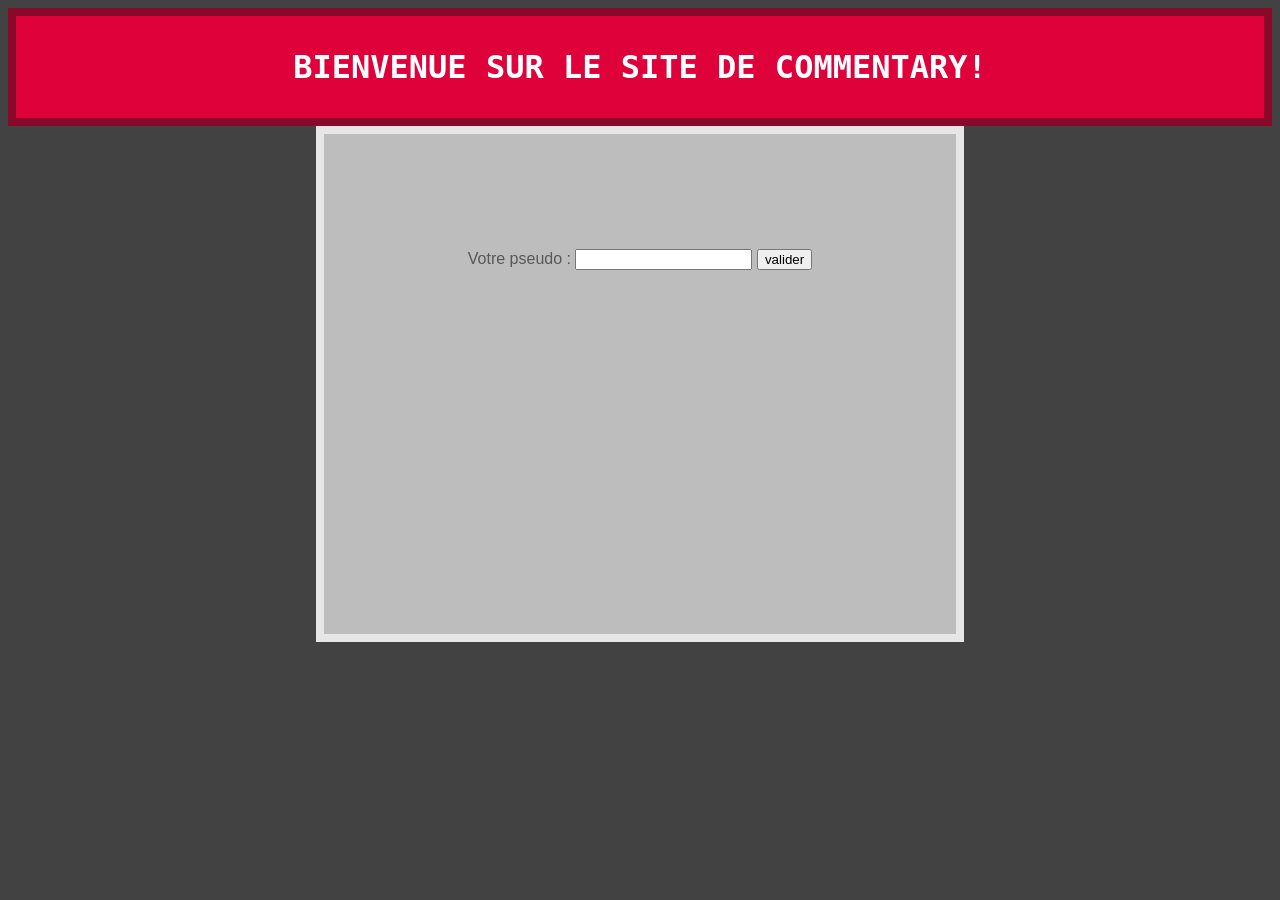
==== www/ComaSite/index.html @ 4993c465 "Added Files" ====
<!DOCTYPE html>
<html>
<head>
	<title>RitoPommes</title>
</head>
	<style type="text/css">
		#mep {
			border: 8px solid;
			border-color: #8A0829;
			background-color: #DF013A;
			margin: auto;
		}
		
		#mepp {
			font-family: monospace;
			font-weight: bold;
			color: white;
			font-size: 32px;
			text-align: center;
		}

		#div1 {
			border-top: 8px solid;
			border-right: 8px solid;
			border-bottom: 8px solid;
			border-left: 8px solid;
			border-color: #E6E6E6;
			width: 50%;
			height: 500px;
			margin: auto;
			background-color: #BDBDBD;
		}

		body {
			background-color: #424242;
		}

		form {
			color: #585858;
			text-align: center;
			line-height: 250px;
			font-family: sans-serif;
		}
	</style>
<body>


<div id="mep">
	<p id="mepp">BIENVENUE SUR LE SITE DE COMMENTARY!</p>
</div>

<div id="div1">
	<form action="teste.php" method="post">

	Votre pseudo : <input type="text" name="pseudo" />
	<input type="submit" value="valider">

	</form>
</div>

</body>

</html>
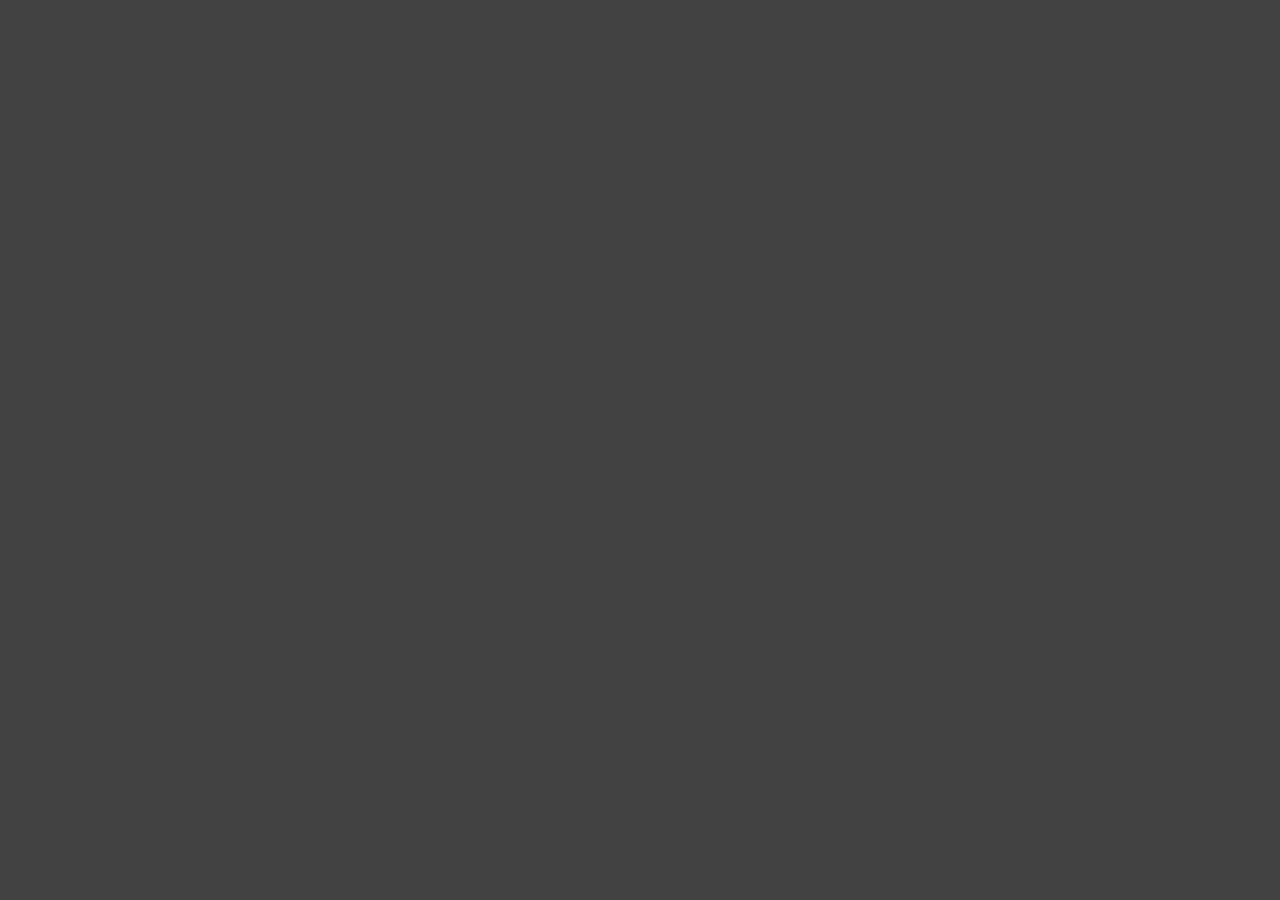
==== commit 4a0b6d63: "Update index.html" ====
--- a/www/ComaSite/index.html
+++ b/www/ComaSite/index.html
@@ -43,21 +43,7 @@
 		}
 	</style>
 <body>
-
-
-<div id="mep">
-	<p id="mepp">BIENVENUE SUR LE SITE DE COMMENTARY!</p>
-</div>
-
-<div id="div1">
-	<form action="teste.php" method="post">
-
-	Votre pseudo : <input type="text" name="pseudo" />
-	<input type="submit" value="valider">
-
-	</form>
-</div>
-
+<iframe src="https://widgets.gamejolt.com/package/v1?key=Q2uPLngh" frameborder="0" width="500" height="245"></iframe>
 </body>
 
-</html>+</html>
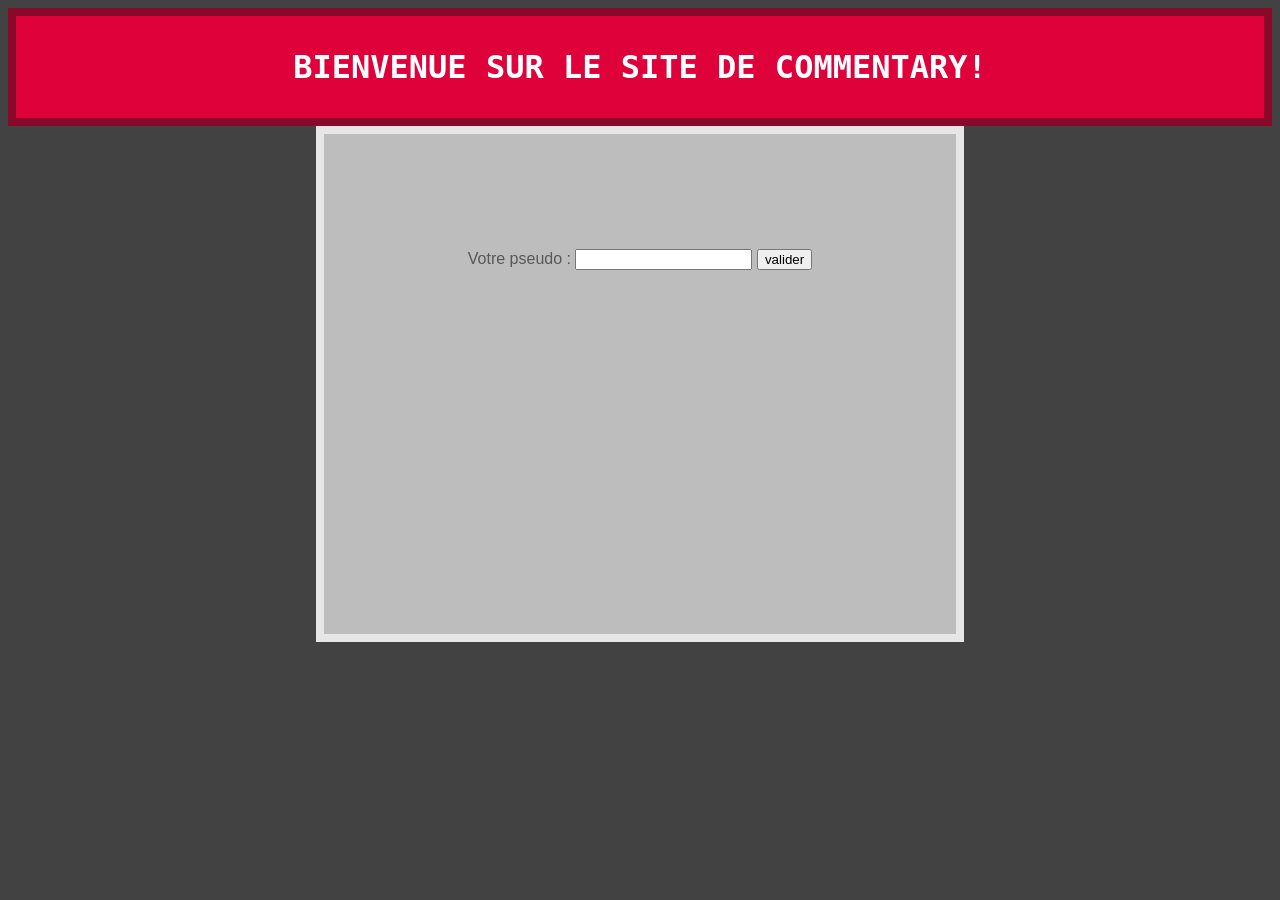
==== commit bbbd8582: "Update index.html" ====
--- a/www/ComaSite/index.html
+++ b/www/ComaSite/index.html
@@ -43,7 +43,21 @@
 		}
 	</style>
 <body>
-<iframe src="https://widgets.gamejolt.com/package/v1?key=Q2uPLngh" frameborder="0" width="500" height="245"></iframe>
+
+
+<div id="mep">
+	<p id="mepp">BIENVENUE SUR LE SITE DE COMMENTARY!</p>
+</div>
+
+<div id="div1">
+	<form action="teste.php" method="post">
+
+	Votre pseudo : <input type="text" name="pseudo" />
+	<input type="submit" value="valider">
+
+	</form>
+</div>
+
 </body>
 
 </html>
